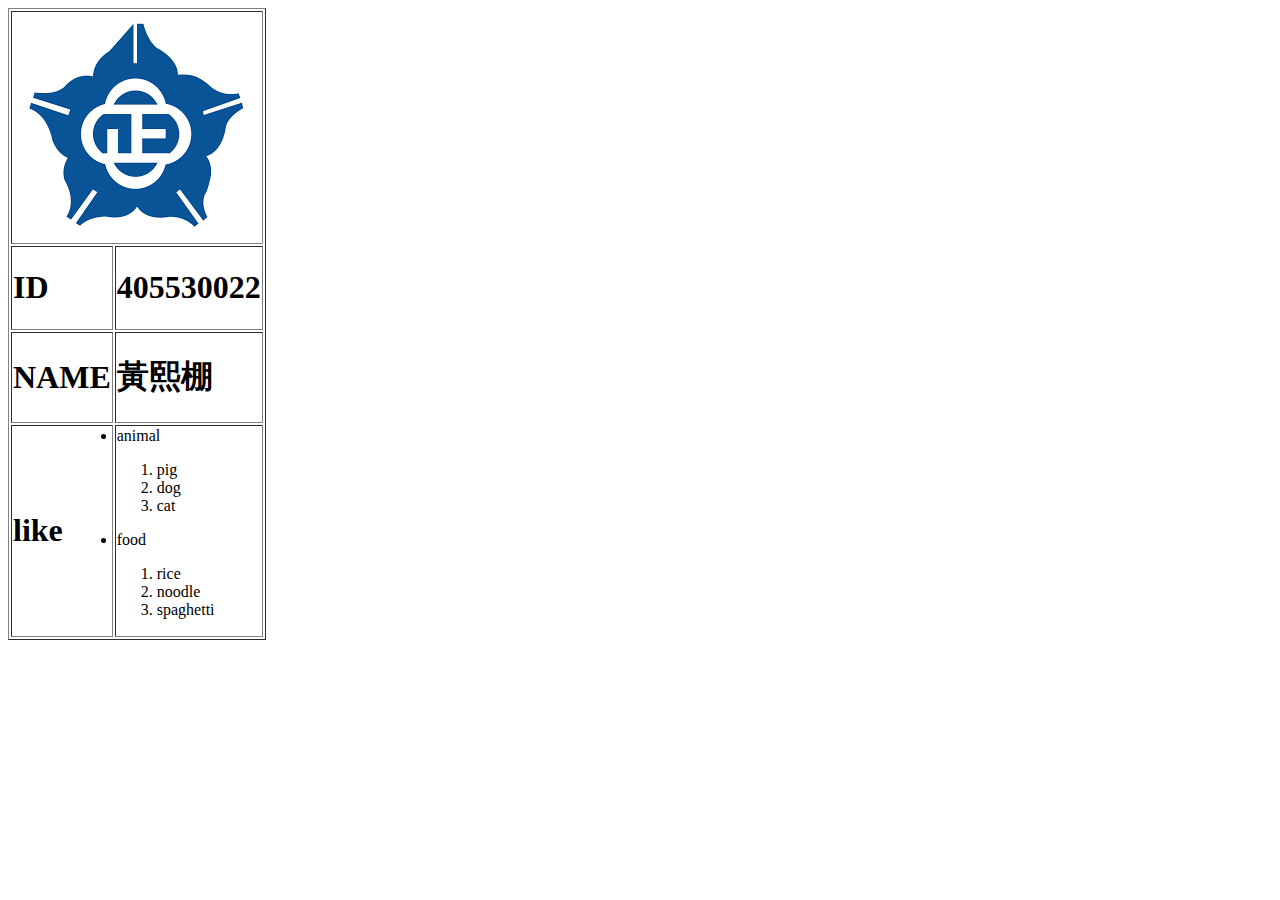
==== 20171002.html @ a0882148 "hwk1" ====
<!DOCTYPE html>
<html lang="en">
<head>
    <meta charset="UTF-8">
    <meta name="viewport" content="width=device-width, initial-scale=1.0">
    <meta http-equiv="X-UA-Compatible" content="ie=edge">
    <title>Document</title>
</head>
<body>
    <table border="1">
        <tr>
        <td colspan="2">
            <a href ="https://www.ccu.edu.tw/" ><center><img src="download.png" alt="ccu logo"></center>
        </td>
        </tr>
        <tr>
            <td>
                <h1>ID</h1>
            </td>
            <td>
                <h1>405530022</h1>
            </td>
        </tr>
        <tr>
            <td>
                <h1>NAME</h1>
            </td>
            <td>
                <h1>黃熙棚</h1>
            </td>
        </tr>   
        
        <tr>
            <td><h1>like</h1></td>
        
        <td>
                <li>animal</li>
                <ol>
                    <li>pig</li>
                    <li>dog</li>
                    <li>cat</li>
                </ol>
                    <li>food</li>
                <ol>
                    <li>rice</li>
                    <li>noodle</li>
                    <li>spaghetti</li>
                </ol>            
            </ul>
        </td>
        </tr>                        
    </table>
</body>
</html
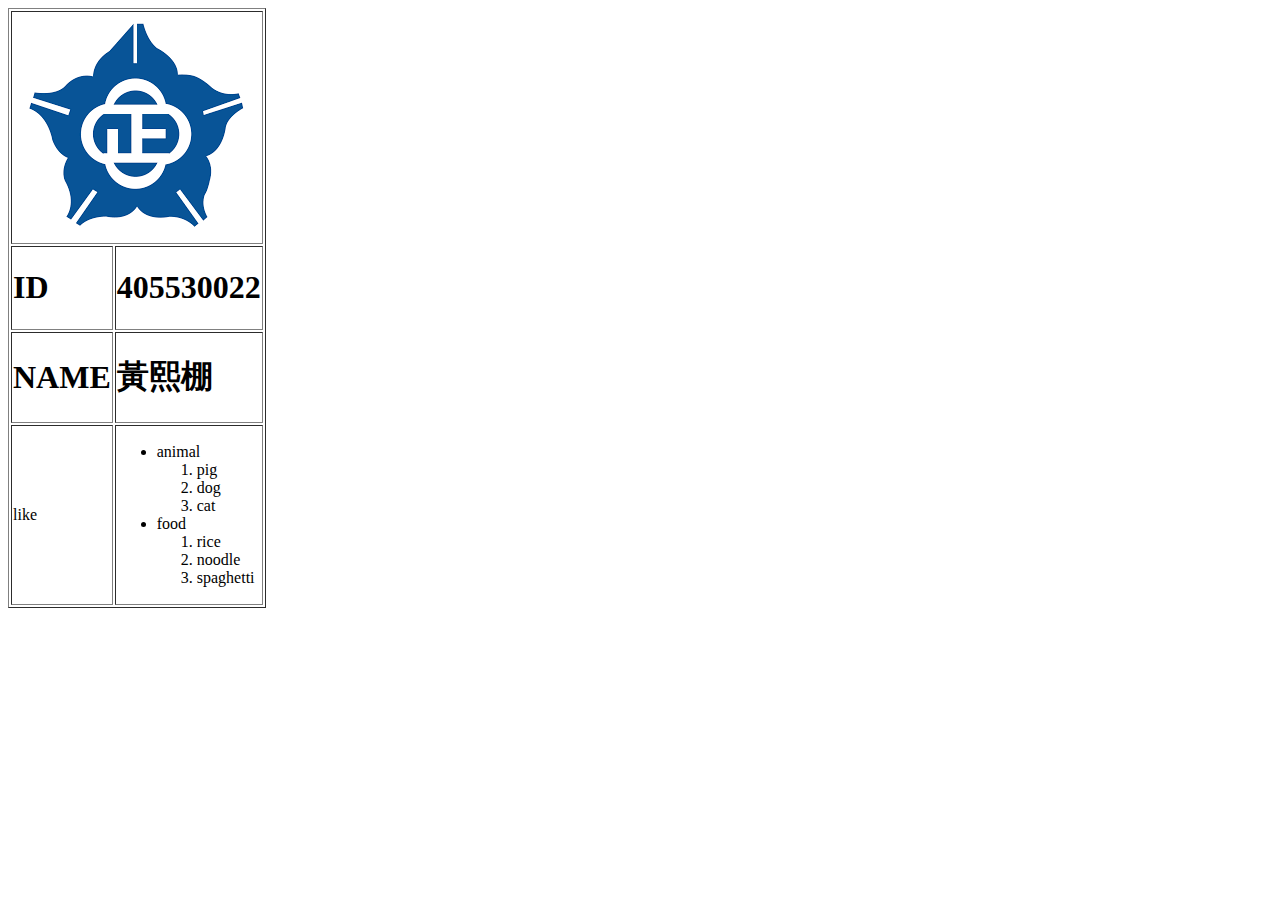
==== commit 786807c0: "hw1" ====
--- a/20171002.html
+++ b/20171002.html
@@ -31,9 +31,10 @@
         </tr>   
         
         <tr>
-            <td><h1>like</h1></td>
+            <td>like</td>
         
         <td>
+            <ul>
                 <li>animal</li>
                 <ol>
                     <li>pig</li>
